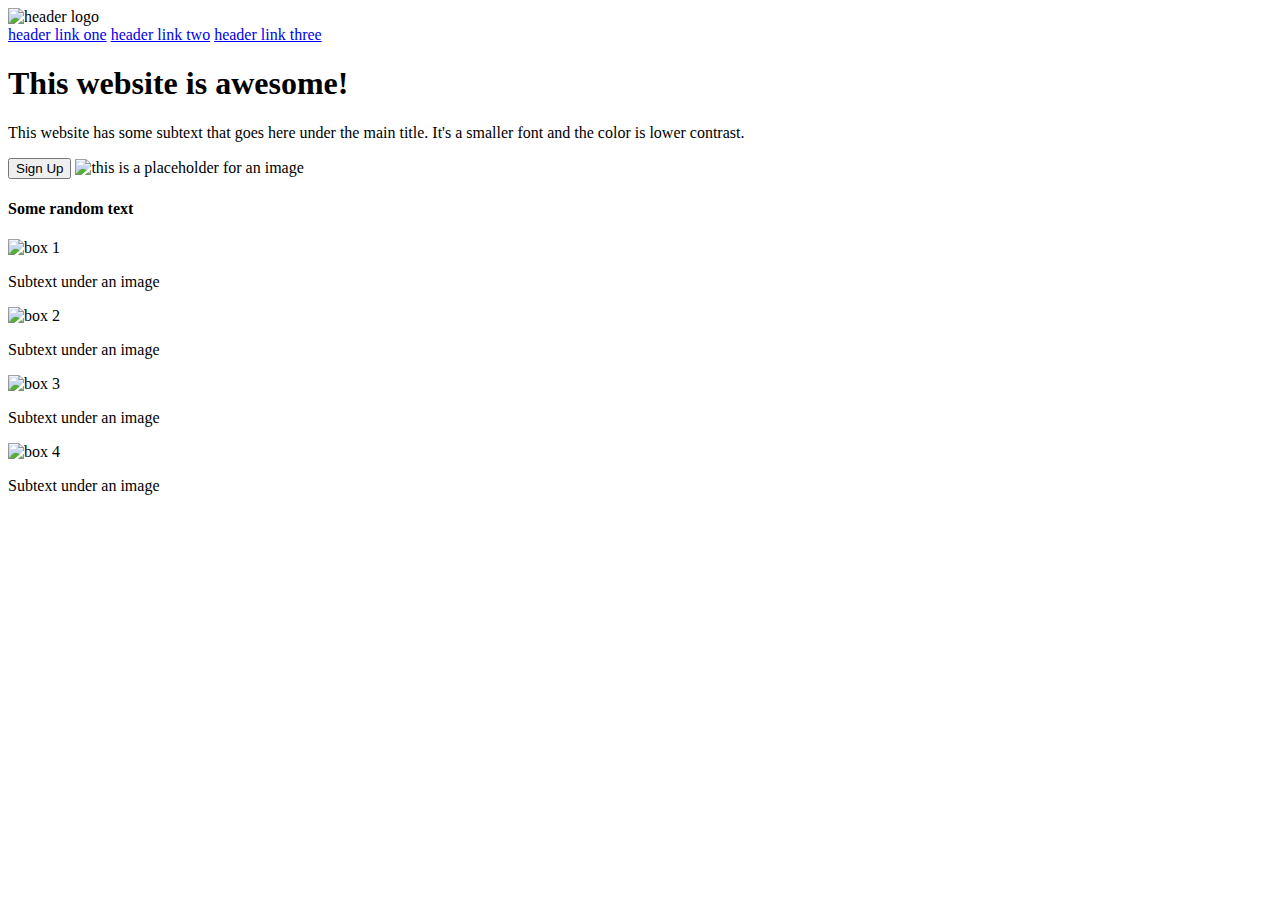
==== 02-website-template/index.html @ 74dcb37e "feat(index.html): add website components" ====
<!DOCTYPE html>
<html lang="en">
  <head>
    <title>Odin Project Website</title>
    <meta charset="UTF-8" />
    <meta name="viewport" content="width=device-width, initial-scale=1" />
    <link href="css/styles.css" rel="stylesheet" />
  </head>
  <body>
    <div>
      <img src="#" alt="header logo" id="headerlogo" />
      <nav>
        <a href="#">header link one</a>
        <a href="#">header link two</a>
        <a href="#">header link three</a>
      </nav>
      <h1>This website is awesome!</h1>
      <p>
        This website has some subtext that goes here under the main title. It's
        a smaller font and the color is lower contrast.
      </p>
      <button class="signupBtn">Sign Up</button>
      <img
        src="#"
        alt="this is a placeholder for an image"
        id="placeholderimage"
      />
    </div>
    <div>
      <h4>Some random text</h4>
      <img src="#" alt="box 1" id="box1" />
      <p>Subtext under an image</p>
      <img src="#" alt="box 2" id="box2" />
      <p>Subtext under an image</p>
      <img src="#" alt="box 3" id="box3" />
      <p>Subtext under an image</p>
      <img src="#" alt="box 4" id="box4" />
      <p>Subtext under an image</p>
    </div>
  </body>
</html>
---- 02-website-template/css/styles.css ----

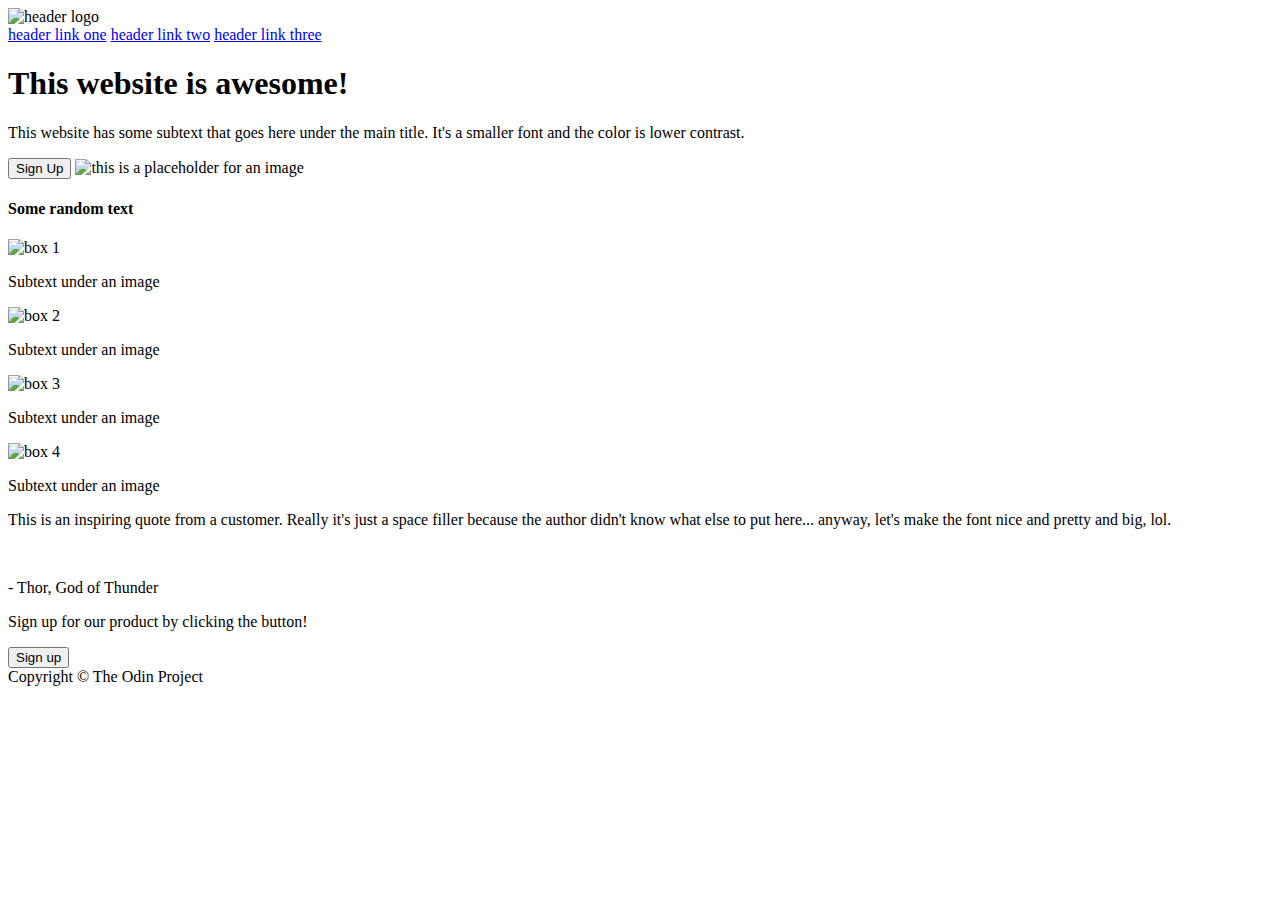
==== commit f99a2bff: "feat(index): quote and sign up button" ====
--- a/02-website-template/index.html
+++ b/02-website-template/index.html
@@ -37,5 +37,21 @@
       <img src="#" alt="box 4" id="box4" />
       <p>Subtext under an image</p>
     </div>
+    <div>
+      <p>
+        This is an inspiring quote from a customer. Really it's just a space
+        filler because the author didn't know what else to put here... anyway,
+        let's make the font nice and pretty and big, lol.
+      </p>
+      <br />
+      <p>- Thor, God of Thunder</p>
+    </div>
+    <div>
+      <div>
+        <p>Sign up for our product by clicking the button!</p>
+        <button>Sign up</button>
+      </div>
+    </div>
   </body>
+  <footer>Copyright &copy; The Odin Project</footer>
 </html>
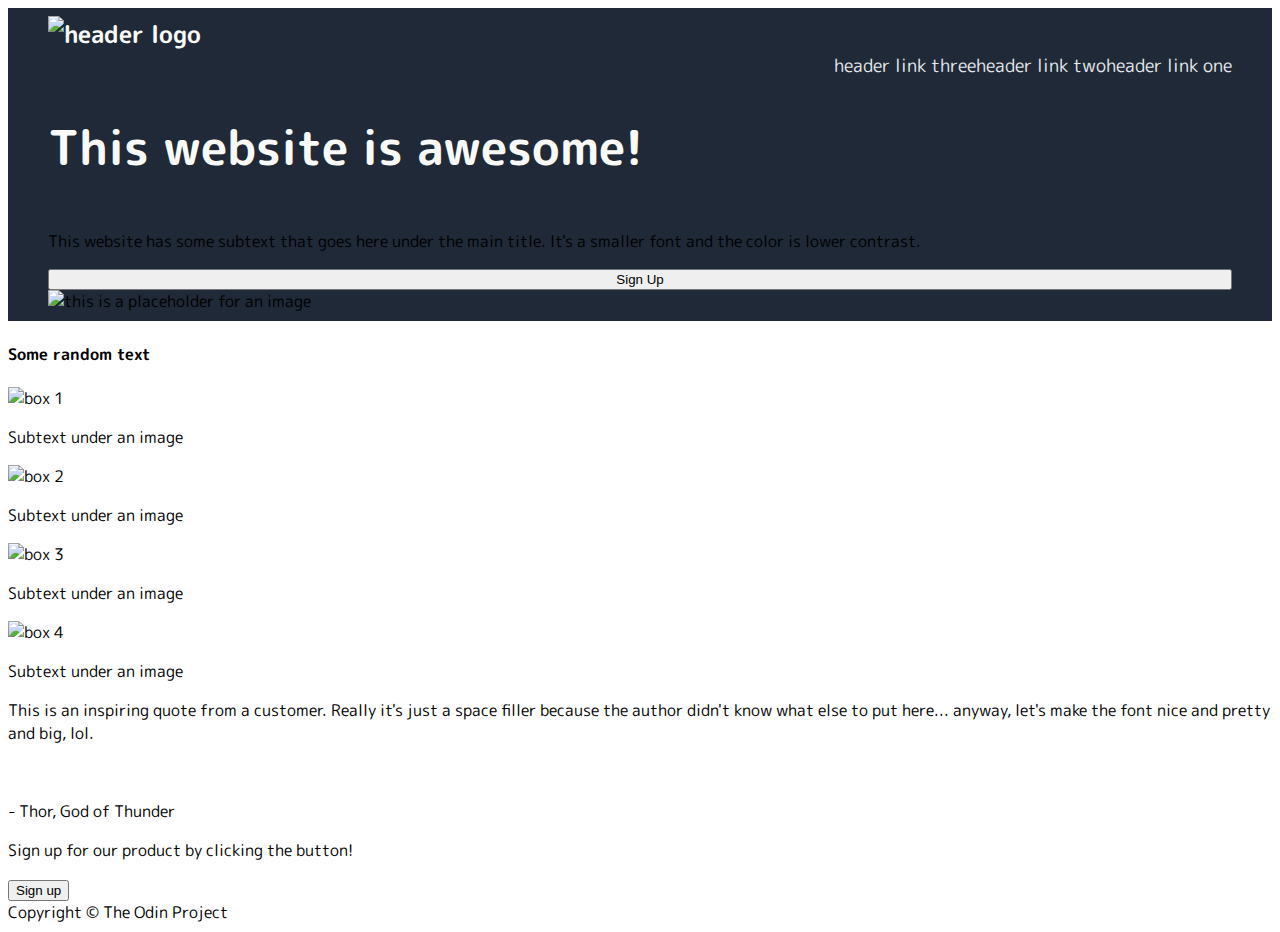
==== commit 001a48d3: "fix(index): add id" ====
--- a/02-website-template/index.html
+++ b/02-website-template/index.html
@@ -7,7 +7,7 @@
     <link href="css/styles.css" rel="stylesheet" />
   </head>
   <body>
-    <div>
+    <div id="one">
       <img src="#" alt="header logo" id="headerlogo" />
       <nav>
         <a href="#">header link one</a>
--- a/02-website-template/css/styles.css
+++ b/02-website-template/css/styles.css
@@ -1 +1,36 @@
+@import url("https://fonts.googleapis.com/css2?family=M+PLUS+Rounded+1c&display=swap");
 
+body,
+html {
+  font-family: "M PLUS Rounded 1c", system-ui, -apple-system, BlinkMacSystemFont,
+    "Segoe UI", Roboto, Oxygen, Ubuntu, Cantarell, "Open Sans", "Helvetica Neue",
+    sans-serif;
+}
+
+#one {
+  padding: 0.5em 2.5em 0.5em 2.5em;
+  display: flex;
+  flex-direction: column;
+  background-color: #1f2937;
+}
+
+#headerlogo {
+  float: left;
+  font-weight: bold;
+  font-size: 24px;
+  color: #f9faf8;
+}
+
+nav > a {
+  float: right;
+  font-size: 18px;
+  color: #e5e7eb;
+  text-decoration: none;
+}
+
+h1 {
+  text-align: left;
+  font-size: 48px;
+  font-weight: bolder;
+  color: #f9faf8;
+}
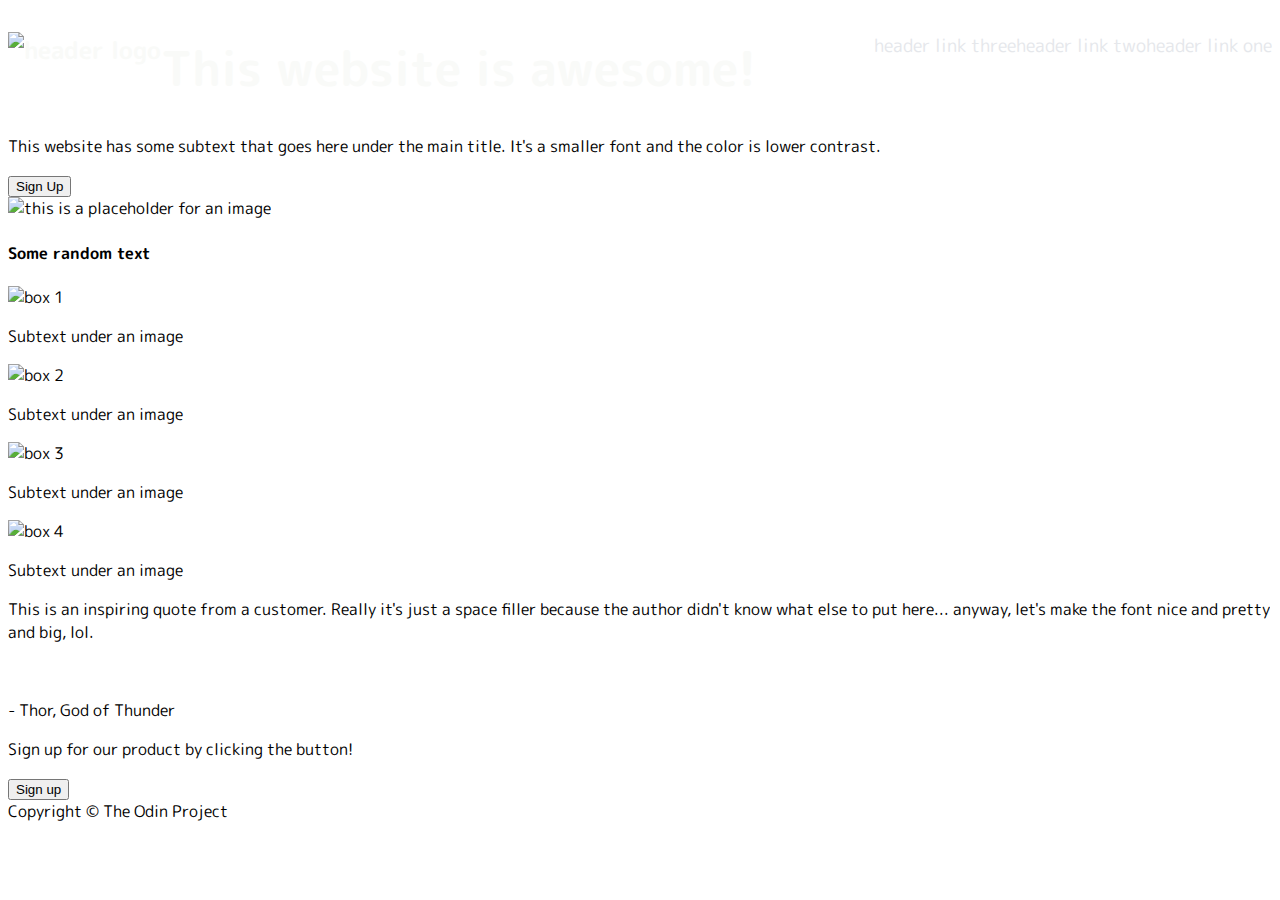
==== commit 06fe8211: "fix(index): separate into divs" ====
--- a/02-website-template/index.html
+++ b/02-website-template/index.html
@@ -4,28 +4,37 @@
     <title>Odin Project Website</title>
     <meta charset="UTF-8" />
     <meta name="viewport" content="width=device-width, initial-scale=1" />
+    <meta http-equiv="X-UA-Compatible" content="IE=edge" />
     <link href="css/styles.css" rel="stylesheet" />
   </head>
   <body>
-    <div id="one">
-      <img src="#" alt="header logo" id="headerlogo" />
-      <nav>
-        <a href="#">header link one</a>
-        <a href="#">header link two</a>
-        <a href="#">header link three</a>
-      </nav>
+    <div class="container">
+      <div class="headerImg">
+        <img src="#" alt="header logo" id="headerlogo" />
+      </div>
+      <div class="nav">
+        <nav>
+          <a href="#">header link one</a>
+          <a href="#">header link two</a>
+          <a href="#">header link three</a>
+        </nav>
+      </div>
+    </div>
+    <div class="heroHead">
       <h1>This website is awesome!</h1>
-      <p>
-        This website has some subtext that goes here under the main title. It's
-        a smaller font and the color is lower contrast.
-      </p>
+      <div class="heroText">
+        <p>
+          This website has some subtext that goes here under the main title.
+          It's a smaller font and the color is lower contrast.
+        </p>
+      </div>
       <button class="signupBtn">Sign Up</button>
-      <img
-        src="#"
-        alt="this is a placeholder for an image"
-        id="placeholderimage"
-      />
     </div>
+    <img
+      src="#"
+      alt="this is a placeholder for an image"
+      id="placeholderimage"
+    />
     <div>
       <h4>Some random text</h4>
       <img src="#" alt="box 1" id="box1" />
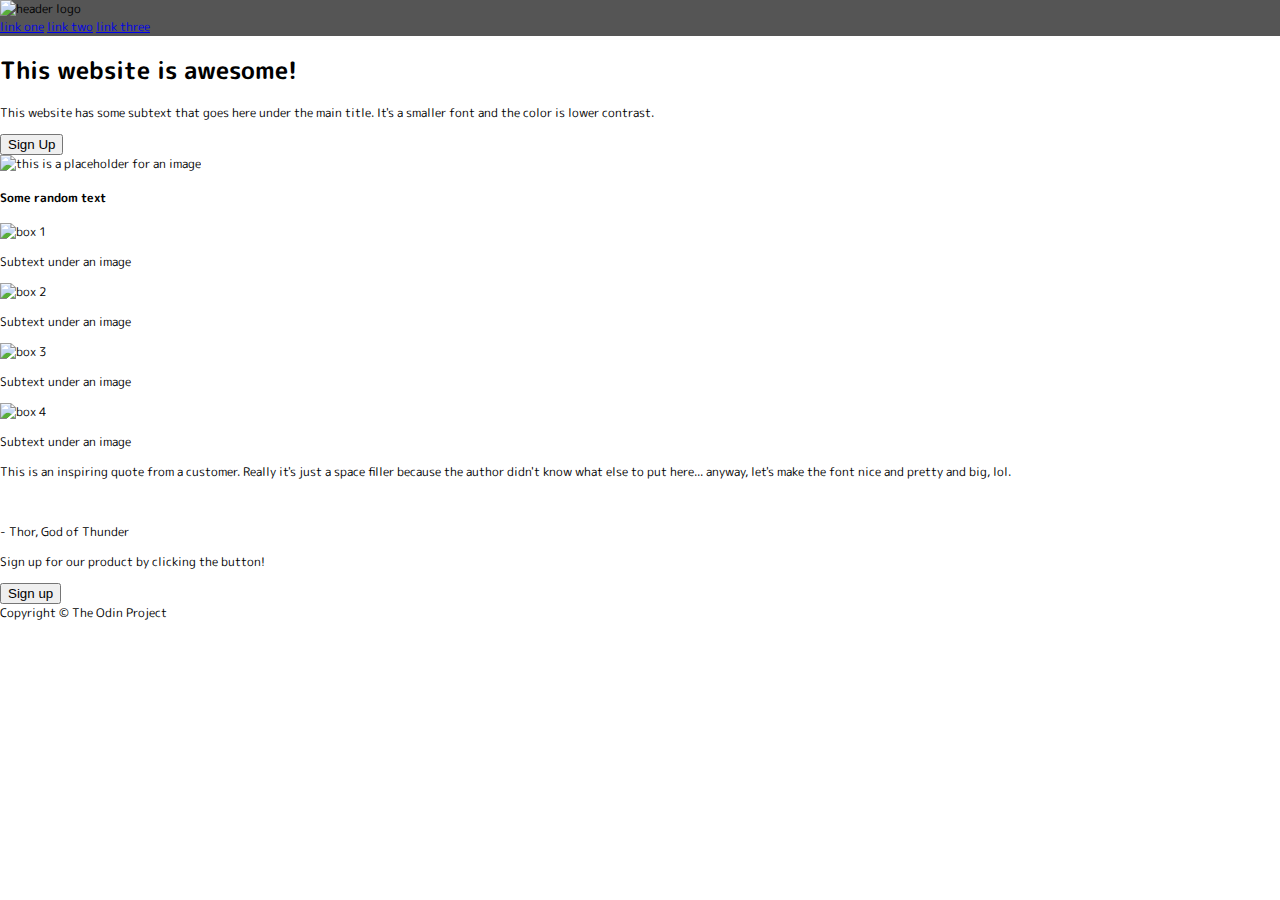
==== commit edeadb9b: "fix(index): separate content into divs" ====
--- a/02-website-template/index.html
+++ b/02-website-template/index.html
@@ -14,9 +14,9 @@
       </div>
       <div class="nav">
         <nav>
-          <a href="#">header link one</a>
-          <a href="#">header link two</a>
-          <a href="#">header link three</a>
+          <a href="#">link one</a>
+          <a href="#">link two</a>
+          <a href="#">link three</a>
         </nav>
       </div>
     </div>
@@ -30,23 +30,33 @@
       </div>
       <button class="signupBtn">Sign Up</button>
     </div>
-    <img
-      src="#"
-      alt="this is a placeholder for an image"
-      id="placeholderimage"
-    />
-    <div>
-      <h4>Some random text</h4>
-      <img src="#" alt="box 1" id="box1" />
-      <p>Subtext under an image</p>
-      <img src="#" alt="box 2" id="box2" />
-      <p>Subtext under an image</p>
-      <img src="#" alt="box 3" id="box3" />
-      <p>Subtext under an image</p>
-      <img src="#" alt="box 4" id="box4" />
-      <p>Subtext under an image</p>
+    <div class="containerTwo">
+      <img
+        src="#"
+        alt="this is a placeholder for an image"
+        id="placeholderimage"
+      />
+      <div containerThree>
+        <h4>Some random text</h4>
+        <div class="boxOne">
+          <img src="#" alt="box 1" id="box1" />
+          <p>Subtext under an image</p>
+        </div>
+        <div class="boxTwo">
+          <img src="#" alt="box 2" id="box2" />
+          <p>Subtext under an image</p>
+        </div>
+        <div class="boxThree">
+          <img src="#" alt="box 3" id="box3" />
+          <p>Subtext under an image</p>
+        </div>
+        <div class="boxFour">
+          <img src="#" alt="box 4" id="box4" />
+          <p>Subtext under an image</p>
+        </div>
+      </div>
     </div>
-    <div>
+    <div class="quote">
       <p>
         This is an inspiring quote from a customer. Really it's just a space
         filler because the author didn't know what else to put here... anyway,
--- a/02-website-template/css/styles.css
+++ b/02-website-template/css/styles.css
@@ -7,30 +7,12 @@
     sans-serif;
 }
 
-#one {
-  padding: 0.5em 2.5em 0.5em 2.5em;
-  display: flex;
-  flex-direction: column;
-  background-color: #1f2937;
+body {
+  padding: 0px;
+  margin: 0px;
+  font-size: 12px;
 }
 
-#headerlogo {
-  float: left;
-  font-weight: bold;
-  font-size: 24px;
-  color: #f9faf8;
+.container {
+  background-color: #000a;
 }
-
-nav > a {
-  float: right;
-  font-size: 18px;
-  color: #e5e7eb;
-  text-decoration: none;
-}
-
-h1 {
-  text-align: left;
-  font-size: 48px;
-  font-weight: bolder;
-  color: #f9faf8;
-}
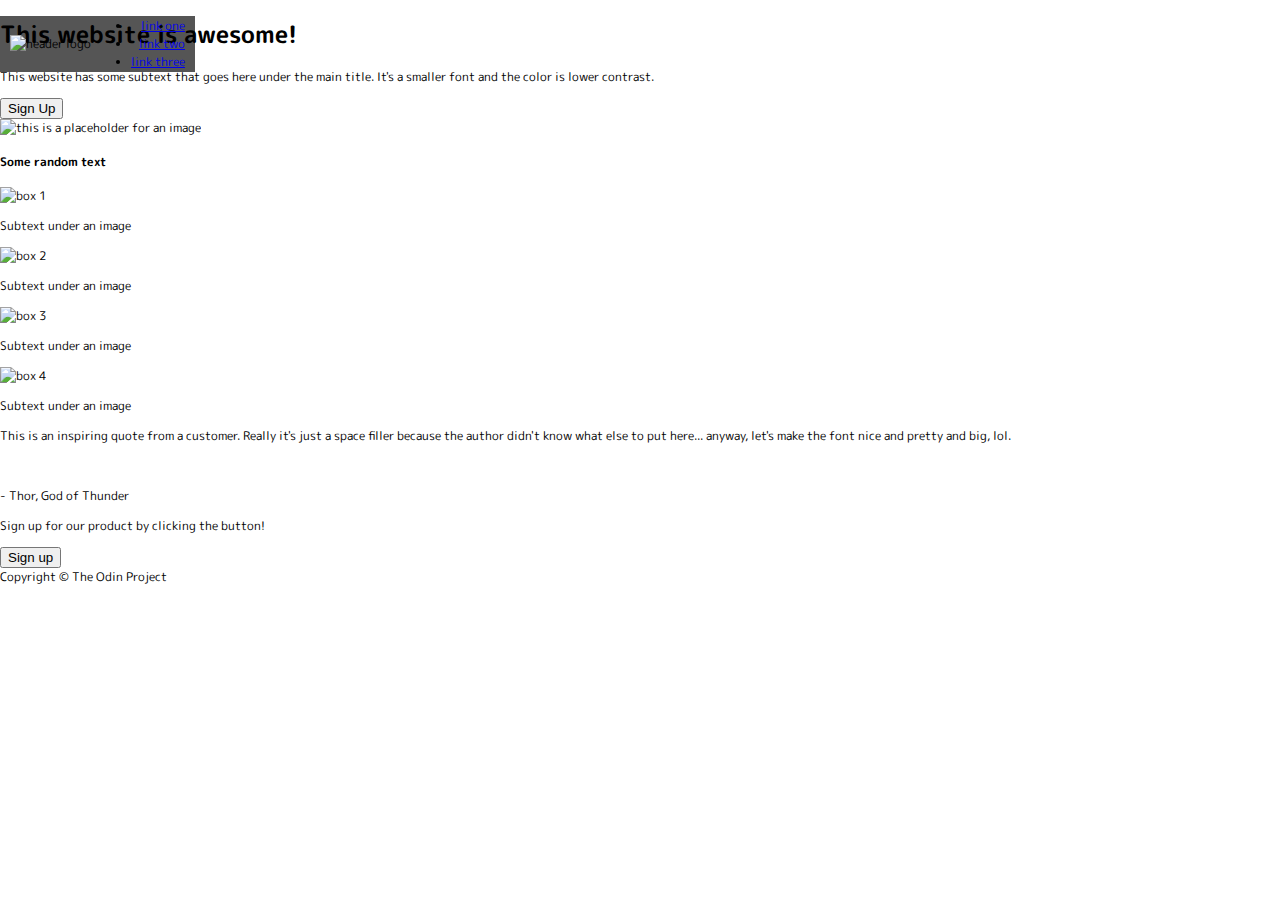
==== commit 51398527: "feat: create list" ====
--- a/02-website-template/index.html
+++ b/02-website-template/index.html
@@ -10,13 +10,21 @@
   <body>
     <div class="container">
       <div class="headerImg">
-        <img src="#" alt="header logo" id="headerlogo" />
+        <img src="#" alt="header logo" />
       </div>
       <div class="nav">
-        <nav>
-          <a href="#">link one</a>
-          <a href="#">link two</a>
-          <a href="#">link three</a>
+        <nav class="nav-links">
+          <ul>
+            <li>
+              <a href="#">link one</a>
+            </li>
+            <li>
+              <a href="#">link two</a>
+            </li>
+            <li>
+              <a href="#">link three</a>
+            </li>
+          </ul>
         </nav>
       </div>
     </div>
--- a/02-website-template/css/styles.css
+++ b/02-website-template/css/styles.css
@@ -14,5 +14,32 @@
 }
 
 .container {
+  position: absolute;
+  display: flex;
+  padding: 10px;
   background-color: #000a;
+  align-items: center;
+  text-align: center;
+  height: 3em;
 }
+
+.headerImg {
+  float: left;
+  display: flex;
+  text-align: center;
+}
+
+.nav {
+  text-align: right;
+}
+
+nav > a {
+  text-decoration: none;
+  color: #000;
+}
+
+nav > a:hover {
+  font-weight: bold;
+  text-decoration: underline;
+  color: #8dc63f;
+}
